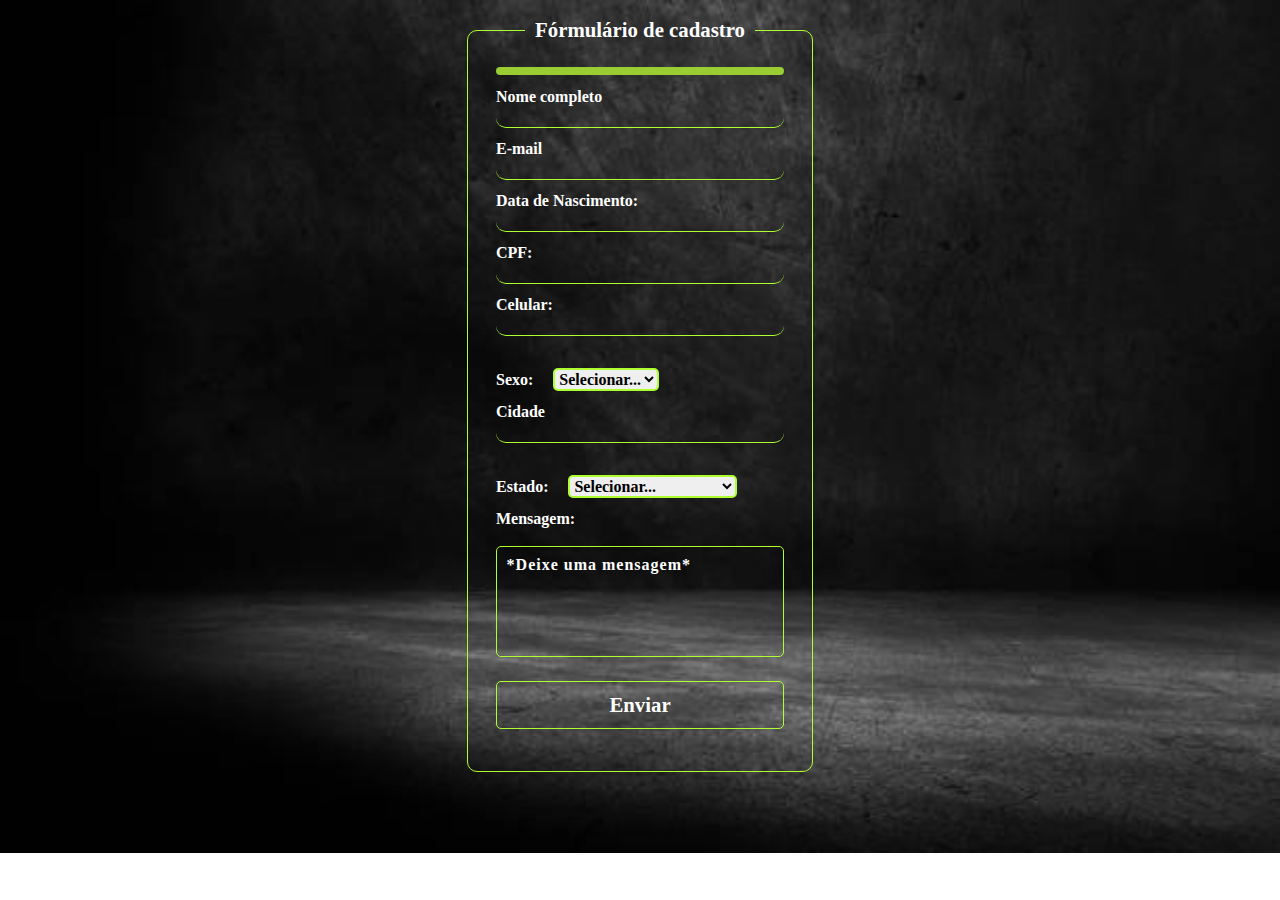
==== index.html @ 50298e1a "Update index.html" ====
<!DOCTYPE html>
<html lang="pt-br">
	<head>
		<meta charset="utf-8">
        <meta name="viewport" content="width=device-width, initial-scale=1.0">
		<title>Formatação em um formulário</title>
        <script src="js/script.js" defer></script>
        <link rel="shortcut icon" href="fcs.ico" type="image/x-icon">
        <link rel="stylesheet" href="css/estilos.css">
	</head>
	<body>
        <form action="https://api.staticforms.xyz/submit" method="post" id="form">
            <fieldset>
                <legend>Fórmulário de cadastro</legend>
                <progress id="progress" value="0" max="100"></progress> 
                <div class="inputBox">
                    <input type="text" name="name[query]" id="name" class="inputUser" autocomplate="off">
                    <label name="name" for="nome" class="labelInput">Nome completo</label>
                </div>
                <div class="inputBox">
                    <input type="text" name="email[query]" id="email" class="inputUser" autocomplate="off">
                    <label name="email" for="email" class="labelInput">E-mail</label>
                </div>
                <div class="inputBox">                    
                    <input type="text" name="date[query]" id="date" class="inputUser" autocomplate="off">   
                    <label name="date" for="date" class="labelInput"><b>Data de Nascimento:</b></label>
                </div>
                <div class="inputBox">
                    <input name="cpf[query]" type="text" maxlength="14" id="campo_cpf" class="inputUser" autocomplate="off">
                    <label name="number" class="labelInput">CPF:</label>
                </div>
                <div class="inputBox">
                    <input name="phone[query]" type="text" id="campo_celular" maxlength="15" class="inputUser" autocomplate="off" onkeyup="handlePhone(event)" >
                    <label name="phone" class="labelInput">Celular: </label>
                </div>
                <label class="genero" name="genero" for="genero">Sexo:</label>
                <select id="genero" name="genero">
                        <option value="">Selecionar...</option>
                        <option value="feminino">Feminino</option>
                        <option value="masculino">Masculino</option>
                        <option value="outroo">Outro</option>
                </select>
                </div>
                <div class="inputBox">
                    <input type="text" name="city[query]" id="city" class="inputUser" autocomplate="off">
                    <label name="city" for="city" class="labelInput">Cidade</label>
                </div>
                <label class="state" name="state" for="state">Estado:</label>
                <select id="state" name="state">
                    <option value="">Selecionar...</option>
                    <option value="AC">Acre</option>
                    <option value="AL">Alagoas</option>
                    <option value="AP">Amapá</option>
                    <option value="AM">Amazonas</option>
                    <option value="BA">Bahia</option>
                    <option value="CE">Ceará</option>
                    <option value="DF">Distrito Federal</option>
                    <option value="ES">Espírito Santo</option>
                    <option value="GO">Goiás</option>
                    <option value="MA">Maranhão</option>
                    <option value="MT">Mato Grosso</option>
                    <option value="MS">Mato Grosso do Sul</option>
                    <option value="MG">Minas Gerais</option>
                    <option value="PA">Pará</option>
                    <option value="PB">Paraíba</option>
                    <option value="PR">Paraná</option>
                    <option value="PE">Pernambuco</option>
                    <option value="PI">Piauí</option>
                    <option value="RJ">Rio de Janeiro</option>
                    <option value="RN">Rio Grande do Norte</option>
                    <option value="RS">Rio Grande do Sul</option>
                    <option value="RO">Rondônia</option>
                    <option value="RR">Roraima</option>
                    <option value="SC">Santa Catarina</option>
                    <option value="SP">São Paulo</option>
                    <option value="SE">Sergipe</option>
                    <option value="TO">Tocantins</option>
                    <option value="EX">Estrangeiro</option>
                </select>
                

                <div class="inputBox">
                    <label class="labelInput">Mensagem: </label>
                    <textarea type="text" name="message[query]" id="message" rows="5" placeholder="*Deixe uma mensagem*" autocomplate="off"></textarea>        
                    <button type="submit"> Enviar</button>   
                </div>
                
                
                <input type="hidden" name="accessKey" value="87b07ec0-6e23-4459-ad92-f71ec5c1c349">
                <input type="hidden" name="redirectTo" value="https://fcosta74.github.io/new_formulario_js/obrigado.html">
            </fieldset>
        </form>              
        <!-- modal -->
        <div id="modal">
            <div class="modal-content">
              <span id="close-button">&times;</span>
              <p class="modal-message"></p>     
            </div>
        </div>  
    </body>
</html>
---- css/estilos.css ----
*{
    font-family: Heelvetica;
    font-weight: bold;
    box-sizing: border-box;
}
body{
    background-image: url(../img/fundo.jpg);
    background-size: cover;
    background-repeat: no-repeat;
    background-color: #fff;
}
legend{
    color: #fff;
    padding: 10px;
    text-align: center;
    font-size: 1.3rem;
}
fieldset{
    width: 20rem;
    border: 1px solid greenyellow;
    border-radius: 10px;
    margin: 0 auto;
}
input{
    background: none;
    color: #fff;
}
.inputBox{
    position: relative;
    margin: 2rem 1rem;
    background: none;
}
.inputUser{
    background: none;
    border: none;
    border-bottom: 1px solid greenyellow;
    outline: none;
    font-size: .9rem;
    width: 18rem;
    letter-spacing: 1px;
    padding-left: 0.5rem;
    border-radius: 10px;
}

.labelInput{
    position: absolute;
    top: -20px;
    left: 0px;
    pointer-events: none;
    color: #fff;
    font-size: 1rem;
}

.inputUser:focus ~ .labelInput{
    top: -15px;
    font-size: .7rem;
    color: greenyellow;
}
::-webkit-input-placeholder{
    color: #fff;
}
.label_date{
    margin: -0.5rem 1rem ;
    color: #fff;
}
select{
    font-size: 1rem;
    border: 2px solid greenyellow;  
    border-radius: 5px;
}
select #state{
    display: flex;
}
.state{
    margin: 0 1rem;
    color: #fff;
}

select #genero{
    display: flex;
}
.genero{
    margin: 0 1rem;
    color: #fff;
}
button {
    background: none;
    cursor: pointer;
	color: #fff;
	border-radius: 5px; 
    width: 18rem;
    align-items: center;
    font-size: 1.3rem;
    font-weight: bold;
    border: 1px solid greenyellow;   
    margin-top: 20px;
    height: 3rem;
    padding: 0.3rem;
}
button:hover {
    background-color: greenyellow;
    color: #101026;
}

textarea{
    background: none;
    width: 18rem;
    border: none;
    border-radius: 5px; 
    font-size: 1rem;
    border: 1px solid greenyellow;
    resize: none;
    padding: 0.6rem;
    margin-top: 1rem;
    color: #fff;
    outline: none;
    letter-spacing: 1px;
}

/* barra de progresso */
progress{
    width: 18rem;
    height: .5rem;
    margin: 0 1rem;
    border-radius: 10px;
}

progress::-webkit-progress-bar{
    background-color: yellowgreen;
    border-radius: 10px;
}
progress::-webkit-progress-value{
    background-color: #fff;
    border-radius: 10px;
}
/* Modal */
#modal {
    display: none;
    position: fixed;
    z-index: 1;
    left: 0;
    top: 0;
    width: 100%;
    height: 100%;
    background-color: rgba(0, 0, 0, 0.5);
  }
  
  .modal-content {
    position: relative;
    background-color: #fff;
    margin: 15% auto;
    padding: 20px;
    border-radius: 5px;
    width: 30%;
  }
  
  #close-button {
    color: #aaa;
    float: right;
    font-size: 28px;
    font-weight: bold;
    cursor: pointer;
  }
  
  .modal-message {
    font-size: 18px;
    margin-bottom: 20px;
  }
/* obrigado */
#main{
    text-align: center;
    align-items: center;
    justify-content: center;
    font-family: Helvetica;
    color: #eee;
    margin-top: 6rem;
}
.text{
    font-size: 45px;
    margin-bottom: 3rem;
}
.paragrafo{
    font-size: 18px;
    font-weight: bold;
    margin-bottom: 3rem;
}
.btn{
    padding: 10px 30px;
    background: #f5f5f5;
    text-decoration: none;
    color: #101026;
    font-size: 18px;
    font-weight: bold;
    transition: all 0.5s;
    border: none;
}
.btn:hover{
    border-radius: 16px;
}  
@media (max-width: 450px) {
    fieldset {
        width: 1rem;
        height: 100%;
    }
    input{
        font-size: 22px;
    }
    textarea{
        font-size: 15px;

    }
    .inputBox{
        margin: 2rem 1rem;
        background: none;
    }
    #main{
        margin-bottom: 5.5rem;
        min-height: 65vh;
    }
}
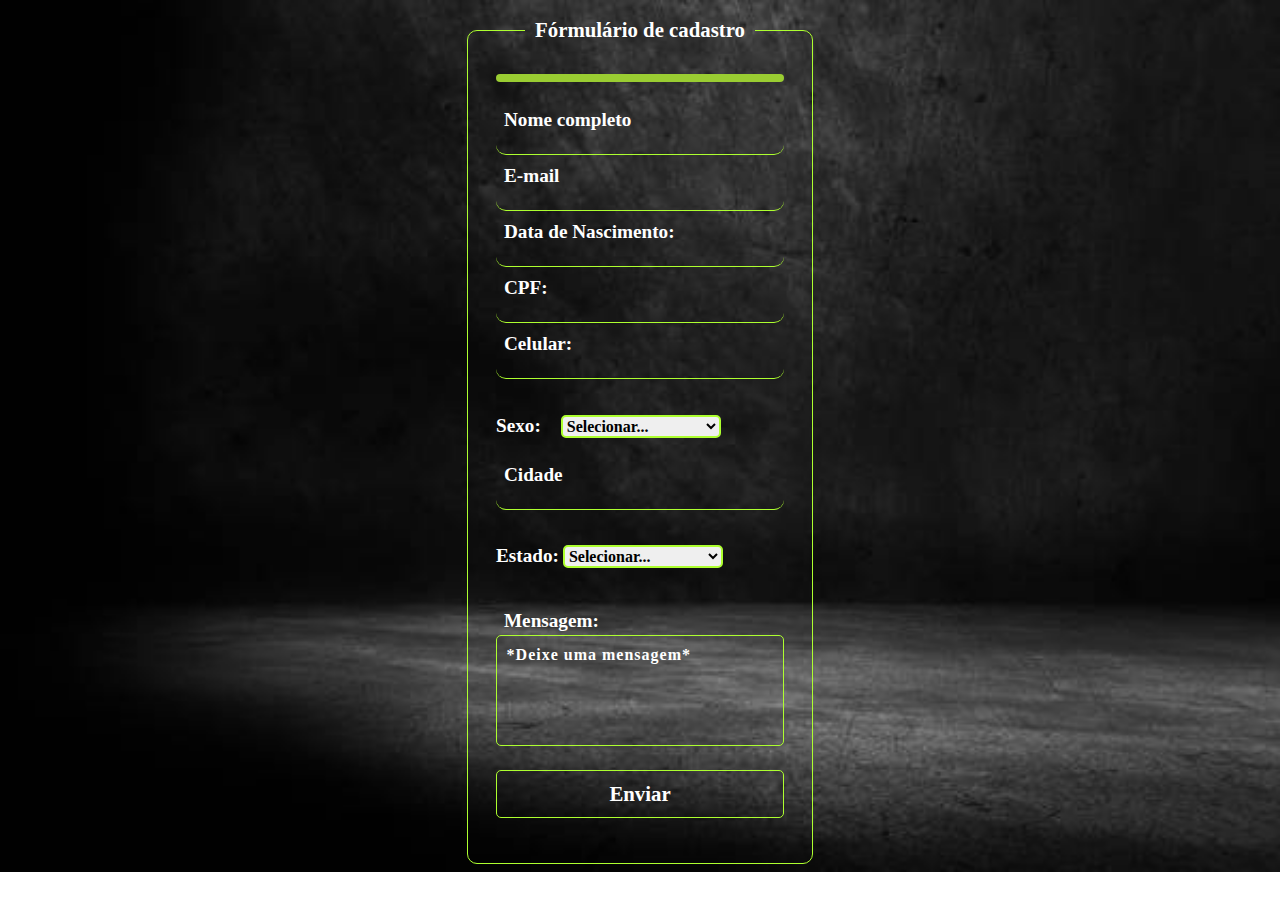
==== commit df3c4b87: "atualização" ====
--- a/index.html
+++ b/index.html
@@ -14,23 +14,23 @@
                 <legend>Fórmulário de cadastro</legend>
                 <progress id="progress" value="0" max="100"></progress> 
                 <div class="inputBox">
-                    <input type="text" name="name[query]" id="name" class="inputUser" autocomplate="off">
+                    <input type="text" name="name" id="name" class="inputUser" >
                     <label name="name" for="nome" class="labelInput">Nome completo</label>
                 </div>
                 <div class="inputBox">
-                    <input type="text" name="email[query]" id="email" class="inputUser" autocomplate="off">
+                    <input type="text" name="email" id="email" class="inputUser" >
                     <label name="email" for="email" class="labelInput">E-mail</label>
                 </div>
                 <div class="inputBox">                    
-                    <input type="text" name="date[query]" id="date" class="inputUser" autocomplate="off">   
+                    <input type="text" name="date" id="date" class="inputUser" >   
                     <label name="date" for="date" class="labelInput"><b>Data de Nascimento:</b></label>
                 </div>
                 <div class="inputBox">
-                    <input name="cpf[query]" type="text" maxlength="14" id="campo_cpf" class="inputUser" autocomplate="off">
+                    <input name="cpf" type="text" maxlength="14" id="campo_cpf" class="inputUser" >
                     <label name="number" class="labelInput">CPF:</label>
                 </div>
                 <div class="inputBox">
-                    <input name="phone[query]" type="text" id="campo_celular" maxlength="15" class="inputUser" autocomplate="off" onkeyup="handlePhone(event)" >
+                    <input name="phone" type="text" id="campo_celular" maxlength="15" class="inputUser" onkeyup="handlePhone(event)" >
                     <label name="phone" class="labelInput">Celular: </label>
                 </div>
                 <label class="genero" name="genero" for="genero">Sexo:</label>
@@ -42,7 +42,7 @@
                 </select>
                 </div>
                 <div class="inputBox">
-                    <input type="text" name="city[query]" id="city" class="inputUser" autocomplate="off">
+                    <input type="text" name="city" id="city" class="inputUser">
                     <label name="city" for="city" class="labelInput">Cidade</label>
                 </div>
                 <label class="state" name="state" for="state">Estado:</label>
@@ -77,15 +77,11 @@
                     <option value="TO">Tocantins</option>
                     <option value="EX">Estrangeiro</option>
                 </select>
-                
-
                 <div class="inputBox">
-                    <label class="labelInput">Mensagem: </label>
-                    <textarea type="text" name="message[query]" id="message" rows="5" placeholder="*Deixe uma mensagem*" autocomplate="off"></textarea>        
+                    <label class="labelInput" id="labelid">Mensagem: </label>
+                    <textarea type="text" name="message" id="message" rows="5" placeholder="*Deixe uma mensagem*" ></textarea>        
                     <button type="submit"> Enviar</button>   
                 </div>
-                
-                
                 <input type="hidden" name="accessKey" value="87b07ec0-6e23-4459-ad92-f71ec5c1c349">
                 <input type="hidden" name="redirectTo" value="https://fcosta74.github.io/new_formulario_js/obrigado.html">
             </fieldset>
--- a/css/estilos.css
+++ b/css/estilos.css
@@ -27,7 +27,7 @@
 }
 .inputBox{
     position: relative;
-    margin: 2rem 1rem;
+    margin: 2.2rem 1rem;
     background: none;
 }
 .inputUser{
@@ -35,53 +35,54 @@
     border: none;
     border-bottom: 1px solid greenyellow;
     outline: none;
-    font-size: .9rem;
+    font-size: 1rem;
     width: 18rem;
     letter-spacing: 1px;
     padding-left: 0.5rem;
     border-radius: 10px;
 }
-
 .labelInput{
     position: absolute;
-    top: -20px;
+    top: -25px;
     left: 0px;
-    pointer-events: none;
-    color: #fff;
-    font-size: 1rem;
+    color: #fff;
+    font-size: 1.2rem;
+    margin-left: .5rem;
 }
 
 .inputUser:focus ~ .labelInput{
     top: -15px;
-    font-size: .7rem;
+    font-size: .8rem;
     color: greenyellow;
 }
 ::-webkit-input-placeholder{
     color: #fff;
 }
-.label_date{
-    margin: -0.5rem 1rem ;
-    color: #fff;
+#labelid{
+    margin-top: 1rem;
 }
 select{
     font-size: 1rem;
     border: 2px solid greenyellow;  
     border-radius: 5px;
+    width: 10rem;
+    margin-bottom: 1rem;
+}
+.genero{
+    margin: 0 1rem;
+    color: #fff;
+    font-size: 1.2rem;
+}
+select #genero{
+    display: flex;
+}
+.state{
+    margin-left: 1rem;
+    color: #fff;
+    font-size: 1.2rem;
 }
 select #state{
     display: flex;
-}
-.state{
-    margin: 0 1rem;
-    color: #fff;
-}
-
-select #genero{
-    display: flex;
-}
-.genero{
-    margin: 0 1rem;
-    color: #fff;
 }
 button {
     background: none;
@@ -121,7 +122,7 @@
 progress{
     width: 18rem;
     height: .5rem;
-    margin: 0 1rem;
+    margin: 1rem 1rem;
     border-radius: 10px;
 }
 
@@ -143,29 +144,27 @@
     width: 100%;
     height: 100%;
     background-color: rgba(0, 0, 0, 0.5);
-  }
+}
   
-  .modal-content {
+.modal-content {
     position: relative;
     background-color: #fff;
     margin: 15% auto;
     padding: 20px;
     border-radius: 5px;
     width: 30%;
-  }
-  
-  #close-button {
+}
+#close-button {
     color: #aaa;
     float: right;
     font-size: 28px;
     font-weight: bold;
     cursor: pointer;
-  }
-  
-  .modal-message {
+}
+.modal-message {
     font-size: 18px;
     margin-bottom: 20px;
-  }
+}
 /* obrigado */
 #main{
     text-align: center;
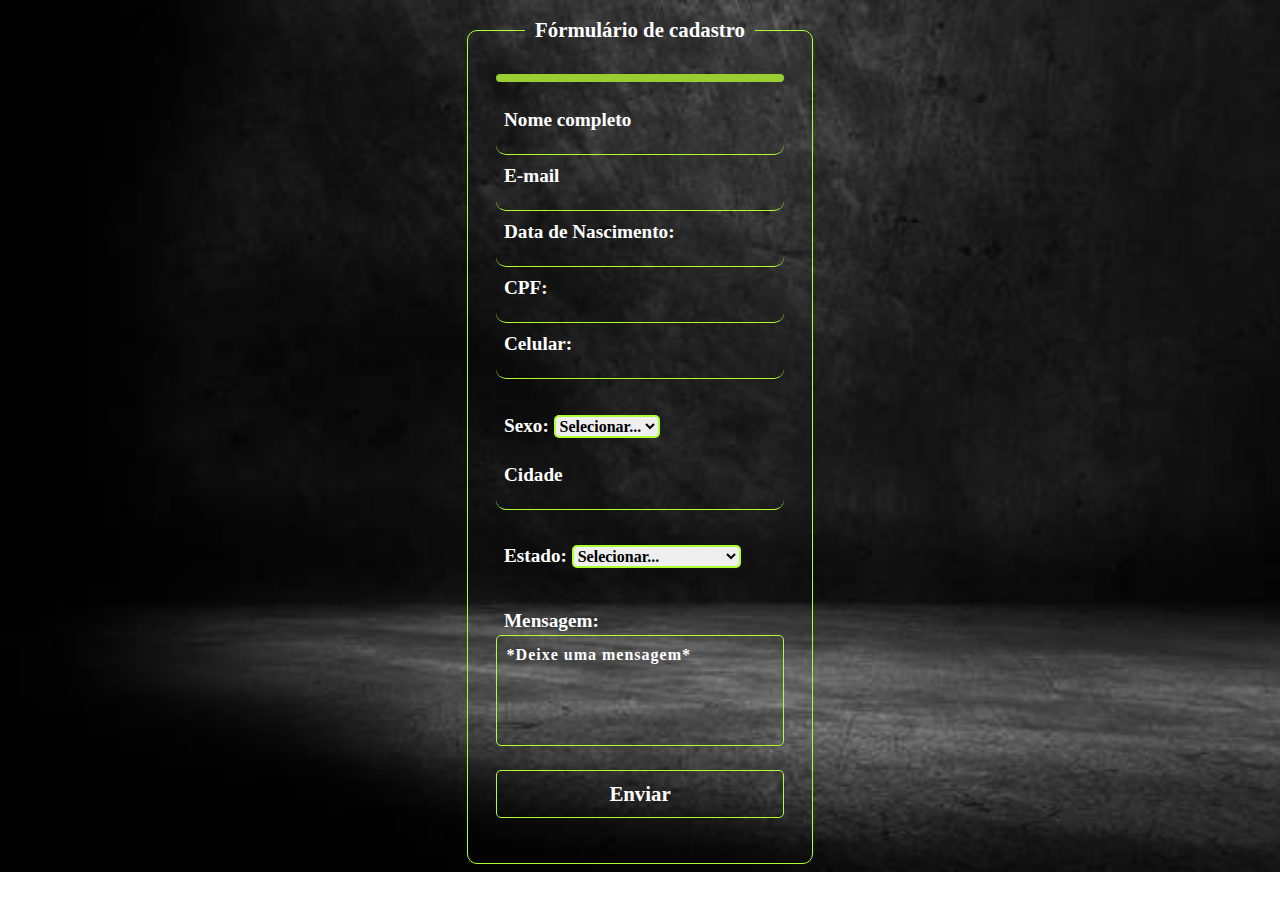
==== commit 56ffed54: "Atualizações" ====
--- a/index.html
+++ b/index.html
@@ -33,50 +33,53 @@
                     <input name="phone" type="text" id="campo_celular" maxlength="15" class="inputUser" onkeyup="handlePhone(event)" >
                     <label name="phone" class="labelInput">Celular: </label>
                 </div>
-                <label class="genero" name="genero" for="genero">Sexo:</label>
-                <select id="genero" name="genero">
+                <div id="selectId">
+                    <label name="genero" for="genero">Sexo:</label>
+                    <select id="genero" name="genero">
                         <option value="">Selecionar...</option>
                         <option value="feminino">Feminino</option>
                         <option value="masculino">Masculino</option>
                         <option value="outroo">Outro</option>
-                </select>
-                </div>
+                    </select>
+                </div>                
                 <div class="inputBox">
                     <input type="text" name="city" id="city" class="inputUser">
                     <label name="city" for="city" class="labelInput">Cidade</label>
                 </div>
-                <label class="state" name="state" for="state">Estado:</label>
-                <select id="state" name="state">
-                    <option value="">Selecionar...</option>
-                    <option value="AC">Acre</option>
-                    <option value="AL">Alagoas</option>
-                    <option value="AP">Amapá</option>
-                    <option value="AM">Amazonas</option>
-                    <option value="BA">Bahia</option>
-                    <option value="CE">Ceará</option>
-                    <option value="DF">Distrito Federal</option>
-                    <option value="ES">Espírito Santo</option>
-                    <option value="GO">Goiás</option>
-                    <option value="MA">Maranhão</option>
-                    <option value="MT">Mato Grosso</option>
-                    <option value="MS">Mato Grosso do Sul</option>
-                    <option value="MG">Minas Gerais</option>
-                    <option value="PA">Pará</option>
-                    <option value="PB">Paraíba</option>
-                    <option value="PR">Paraná</option>
-                    <option value="PE">Pernambuco</option>
-                    <option value="PI">Piauí</option>
-                    <option value="RJ">Rio de Janeiro</option>
-                    <option value="RN">Rio Grande do Norte</option>
-                    <option value="RS">Rio Grande do Sul</option>
-                    <option value="RO">Rondônia</option>
-                    <option value="RR">Roraima</option>
-                    <option value="SC">Santa Catarina</option>
-                    <option value="SP">São Paulo</option>
-                    <option value="SE">Sergipe</option>
-                    <option value="TO">Tocantins</option>
-                    <option value="EX">Estrangeiro</option>
-                </select>
+                <div id="selectId">
+                    <label name="state" for="state">Estado:</label>
+                    <select id="state" name="state">
+                        <option value="">Selecionar...</option>
+                        <option value="AC">Acre</option>
+                        <option value="AL">Alagoas</option>
+                        <option value="AP">Amapá</option>
+                        <option value="AM">Amazonas</option>
+                        <option value="BA">Bahia</option>
+                        <option value="CE">Ceará</option>
+                        <option value="DF">Distrito Federal</option>
+                        <option value="ES">Espírito Santo</option>
+                        <option value="GO">Goiás</option>
+                        <option value="MA">Maranhão</option>
+                        <option value="MT">Mato Grosso</option>
+                        <option value="MS">Mato Grosso do Sul</option>
+                        <option value="MG">Minas Gerais</option>
+                        <option value="PA">Pará</option>
+                        <option value="PB">Paraíba</option>
+                        <option value="PR">Paraná</option>
+                        <option value="PE">Pernambuco</option>
+                        <option value="PI">Piauí</option>
+                        <option value="RJ">Rio de Janeiro</option>
+                        <option value="RN">Rio Grande do Norte</option>
+                        <option value="RS">Rio Grande do Sul</option>
+                        <option value="RO">Rondônia</option>
+                        <option value="RR">Roraima</option>
+                        <option value="SC">Santa Catarina</option>
+                        <option value="SP">São Paulo</option>
+                        <option value="SE">Sergipe</option>
+                        <option value="TO">Tocantins</option>
+                        <option value="EX">Estrangeiro</option>
+                    </select>
+                </div>                
                 <div class="inputBox">
                     <label class="labelInput" id="labelid">Mensagem: </label>
                     <textarea type="text" name="message" id="message" rows="5" placeholder="*Deixe uma mensagem*" ></textarea>        
--- a/css/estilos.css
+++ b/css/estilos.css
@@ -65,24 +65,14 @@
     font-size: 1rem;
     border: 2px solid greenyellow;  
     border-radius: 5px;
-    width: 10rem;
     margin-bottom: 1rem;
 }
-.genero{
-    margin: 0 1rem;
-    color: #fff;
+#selectId{
+    color: #fff;
+    margin-left: 1.5rem;
+
     font-size: 1.2rem;
-}
-select #genero{
-    display: flex;
-}
-.state{
-    margin-left: 1rem;
-    color: #fff;
-    font-size: 1.2rem;
-}
-select #state{
-    display: flex;
+
 }
 button {
     background: none;
@@ -179,7 +169,7 @@
     margin-bottom: 3rem;
 }
 .paragrafo{
-    font-size: 18px;
+    font-size: 1.5rem;
     font-weight: bold;
     margin-bottom: 3rem;
 }
@@ -192,9 +182,10 @@
     font-weight: bold;
     transition: all 0.5s;
     border: none;
+    border-radius: 10px;
 }
 .btn:hover{
-    border-radius: 16px;
+    border-radius: 20px;
 }  
 @media (max-width: 450px) {
     fieldset {
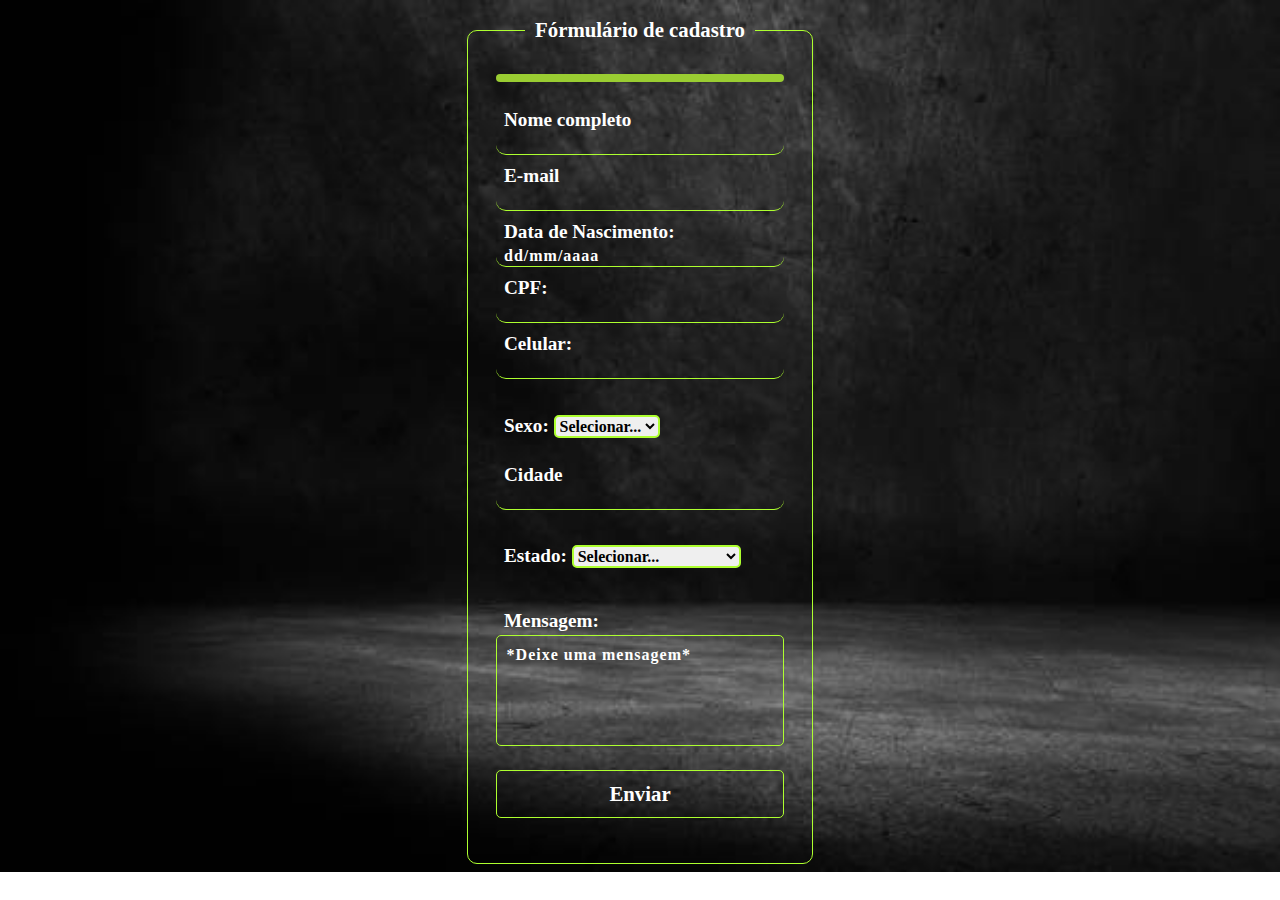
==== commit 0fa218ef: "ff" ====
--- a/index.html
+++ b/index.html
@@ -3,7 +3,7 @@
 	<head>
 		<meta charset="utf-8">
         <meta name="viewport" content="width=device-width, initial-scale=1.0">
-		<title>Formatação em um formulário</title>
+		<title>Formulário</title>
         <script src="js/script.js" defer></script>
         <link rel="shortcut icon" href="fcs.ico" type="image/x-icon">
         <link rel="stylesheet" href="css/estilos.css">
@@ -22,11 +22,11 @@
                     <label name="email" for="email" class="labelInput">E-mail</label>
                 </div>
                 <div class="inputBox">                    
-                    <input type="text" name="date" id="date" class="inputUser" >   
+                    <input type="text" id="date" maxlength="10" class="inputUser" name="date" placeholder="dd/mm/aaaa">   
                     <label name="date" for="date" class="labelInput"><b>Data de Nascimento:</b></label>
                 </div>
                 <div class="inputBox">
-                    <input name="cpf" type="text" maxlength="14" id="campo_cpf" class="inputUser" >
+                    <input type="text" maxlength="14" id="campo_cpf" class="inputUser" name="numbers">
                     <label name="number" class="labelInput">CPF:</label>
                 </div>
                 <div class="inputBox">
--- a/css/estilos.css
+++ b/css/estilos.css
@@ -162,16 +162,14 @@
     justify-content: center;
     font-family: Helvetica;
     color: #eee;
-    margin-top: 6rem;
+    margin: 5rem auto;
 }
 .text{
-    font-size: 45px;
-    margin-bottom: 3rem;
+    font-size: 3rem;    
 }
 .paragrafo{
     font-size: 1.5rem;
     font-weight: bold;
-    margin-bottom: 3rem;
 }
 .btn{
     padding: 10px 30px;
@@ -204,7 +202,14 @@
         background: none;
     }
     #main{
-        margin-bottom: 5.5rem;
-        min-height: 65vh;
+        margin: 5rem auto;
+        width: 70vw;
+        height: 95vh;
+    }
+    .text{
+        font-size: 2.5rem;
+    }
+    .paragrafo{
+        font-size: 1.5rem;
     }
 }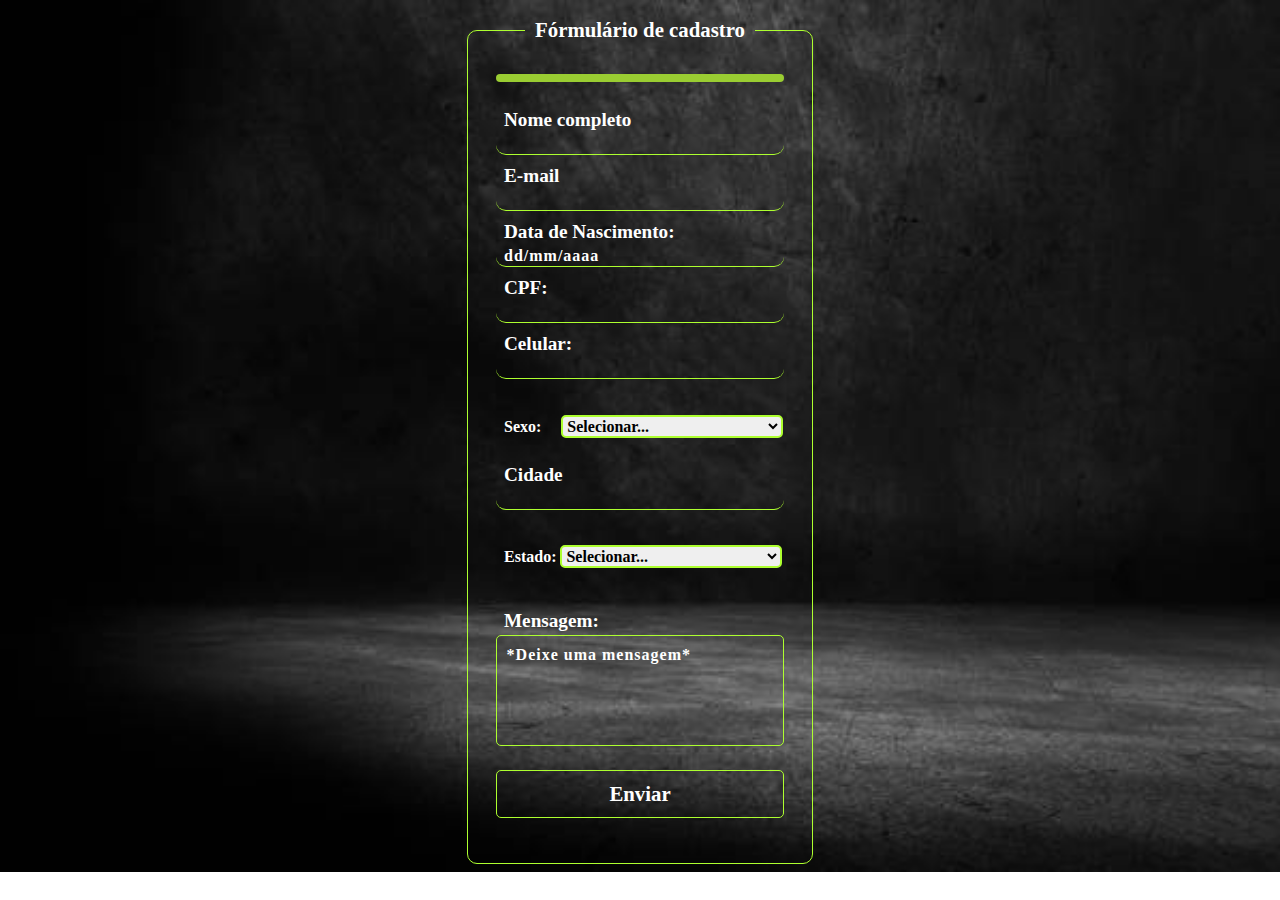
==== commit 84ef81d6: "Atualizando" ====
--- a/index.html
+++ b/index.html
@@ -14,19 +14,19 @@
                 <legend>Fórmulário de cadastro</legend>
                 <progress id="progress" value="0" max="100"></progress> 
                 <div class="inputBox">
-                    <input type="text" name="name" id="name" class="inputUser" >
-                    <label name="name" for="nome" class="labelInput">Nome completo</label>
+                    <input type="text" name="name" id="name" class="inputUser" onkeypress="return ApenasLetras(event)">
+                    <label name="name" for="name" class="labelInput">Nome completo</label>
                 </div>
                 <div class="inputBox">
                     <input type="text" name="email" id="email" class="inputUser" >
                     <label name="email" for="email" class="labelInput">E-mail</label>
                 </div>
                 <div class="inputBox">                    
-                    <input type="text" id="date" maxlength="10" class="inputUser" name="date" placeholder="dd/mm/aaaa">   
+                    <input type="text" id="date" maxlength="10" class="inputUser" name="date" placeholder="dd/mm/aaaa" >   
                     <label name="date" for="date" class="labelInput"><b>Data de Nascimento:</b></label>
                 </div>
                 <div class="inputBox">
-                    <input type="text" maxlength="14" id="campo_cpf" class="inputUser" name="numbers">
+                    <input type="text" maxlength="14" id="campo_cpf" class="inputUser" name="cpf" onkeypress="return filtroTeclas(event)">
                     <label name="number" class="labelInput">CPF:</label>
                 </div>
                 <div class="inputBox">
@@ -43,7 +43,7 @@
                     </select>
                 </div>                
                 <div class="inputBox">
-                    <input type="text" name="city" id="city" class="inputUser">
+                    <input type="text" name="city" id="city" class="inputUser" onkeypress="return ApenasLetras(event)">
                     <label name="city" for="city" class="labelInput">Cidade</label>
                 </div>
                 <div id="selectId">
--- a/css/estilos.css
+++ b/css/estilos.css
@@ -66,13 +66,19 @@
     border: 2px solid greenyellow;  
     border-radius: 5px;
     margin-bottom: 1rem;
+
 }
 #selectId{
     color: #fff;
     margin-left: 1.5rem;
-
-    font-size: 1.2rem;
-
+    font-size: 1rem;
+}
+#genero{
+    width: 13.86rem;
+    margin-left: 1rem;
+}
+#state{
+    width: 13.86rem;
 }
 button {
     background: none;
@@ -92,7 +98,6 @@
     background-color: greenyellow;
     color: #101026;
 }
-
 textarea{
     background: none;
     width: 18rem;
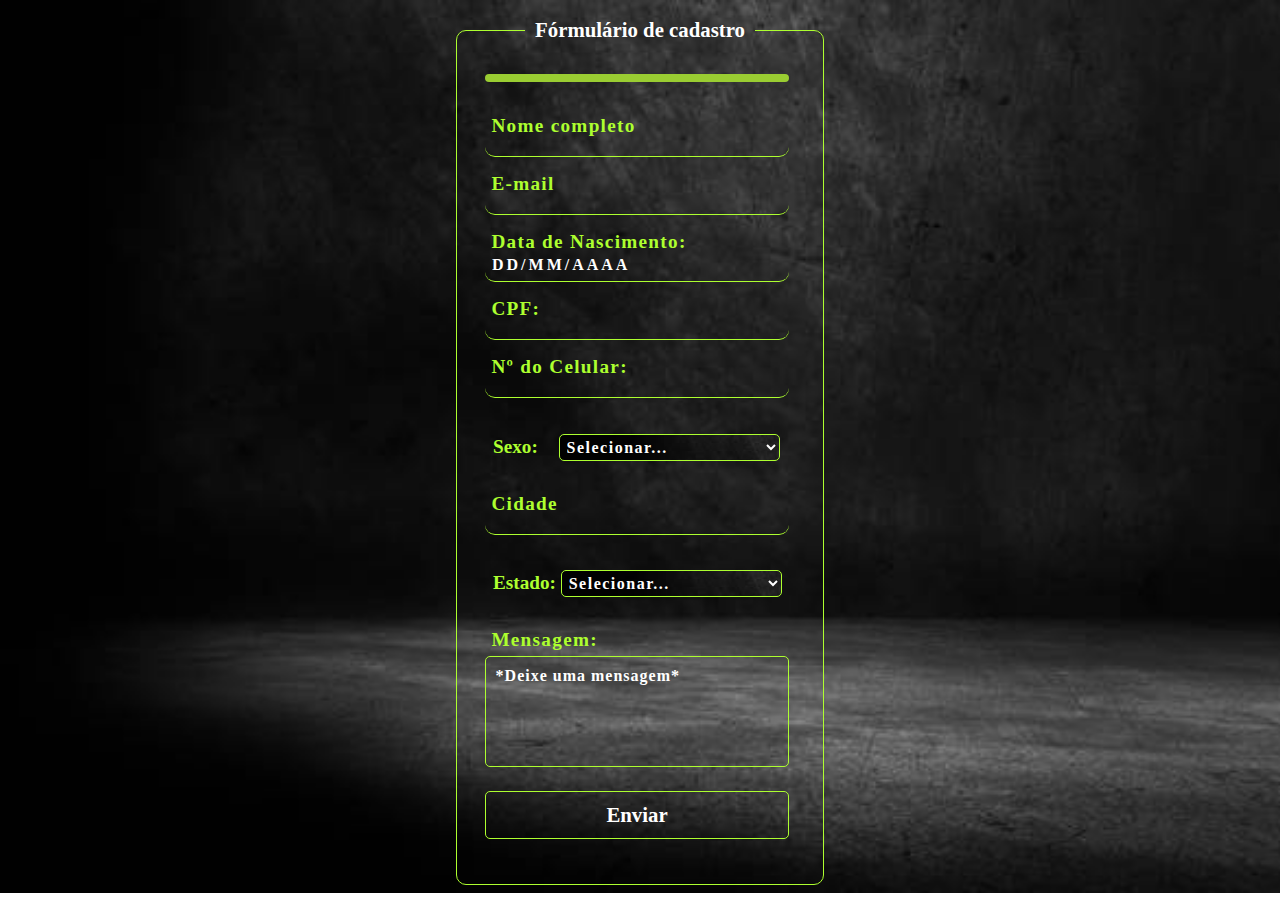
==== commit 7d62d0aa: "atualização" ====
--- a/index.html
+++ b/index.html
@@ -14,24 +14,24 @@
                 <legend>Fórmulário de cadastro</legend>
                 <progress id="progress" value="0" max="100"></progress> 
                 <div class="inputBox">
-                    <input type="text" name="name" id="name" class="inputUser" onkeypress="return ApenasLetras(event)">
+                    <input type="text" name="name" id="name" class="inputUser" onkeypress="return ApenasLetras(event)" autocomplete="off">
                     <label name="name" for="name" class="labelInput">Nome completo</label>
                 </div>
                 <div class="inputBox">
-                    <input type="text" name="email" id="email" class="inputUser" >
+                    <input type="text" name="email" id="email" class="inputUser" autocomplete="off">
                     <label name="email" for="email" class="labelInput">E-mail</label>
                 </div>
                 <div class="inputBox">                    
-                    <input type="text" id="date" maxlength="10" class="inputUser" name="date" placeholder="dd/mm/aaaa" >   
+                    <input type="text" id="date" maxlength="10" class="inputUser" name="date" placeholder="DD/MM/AAAA" autocomplete="off">   
                     <label name="date" for="date" class="labelInput"><b>Data de Nascimento:</b></label>
                 </div>
                 <div class="inputBox">
-                    <input type="text" maxlength="14" id="campo_cpf" class="inputUser" name="cpf" onkeypress="return filtroTeclas(event)">
+                    <input type="text" maxlength="14" id="campo_cpf" class="inputUser" name="cpf" onkeypress="return filtroTeclas(event)" autocomplete="off">
                     <label name="number" class="labelInput">CPF:</label>
                 </div>
                 <div class="inputBox">
-                    <input name="phone" type="text" id="campo_celular" maxlength="15" class="inputUser" onkeyup="handlePhone(event)" >
-                    <label name="phone" class="labelInput">Celular: </label>
+                    <input name="phone" type="text" id="campo_celular" maxlength="15" class="inputUser" onkeyup="handlePhone(event)" autocomplete="off">
+                    <label name="phone" class="labelInput">Nº do Celular: </label>
                 </div>
                 <div id="selectId">
                     <label name="genero" for="genero">Sexo:</label>
@@ -43,7 +43,7 @@
                     </select>
                 </div>                
                 <div class="inputBox">
-                    <input type="text" name="city" id="city" class="inputUser" onkeypress="return ApenasLetras(event)">
+                    <input type="text" name="city" id="city" class="inputUser" onkeypress="return ApenasLetras(event)" autocomplete="off">
                     <label name="city" for="city" class="labelInput">Cidade</label>
                 </div>
                 <div id="selectId">
@@ -85,8 +85,8 @@
                     <textarea type="text" name="message" id="message" rows="5" placeholder="*Deixe uma mensagem*" ></textarea>        
                     <button type="submit"> Enviar</button>   
                 </div>
-                <input type="hidden" name="accessKey" value="87b07ec0-6e23-4459-ad92-f71ec5c1c349">
-                <input type="hidden" name="redirectTo" value="https://fcosta74.github.io/new_formulario_js/obrigado.html">
+                <input type="hidden" name="accessKey" value="e821a7c9-c9c4-414f-bbdc-a0961862c68f">
+                <input type="hidden" name="redirectTo" value="https://fcosta74.github.io/new_formulario_js/sucesso.html">
             </fieldset>
         </form>              
         <!-- modal -->
--- a/css/estilos.css
+++ b/css/estilos.css
@@ -16,7 +16,7 @@
     font-size: 1.3rem;
 }
 fieldset{
-    width: 20rem;
+    width: 23rem;
     border: 1px solid greenyellow;
     border-radius: 10px;
     margin: 0 auto;
@@ -36,46 +36,62 @@
     border-bottom: 1px solid greenyellow;
     outline: none;
     font-size: 1rem;
-    width: 18rem;
-    letter-spacing: 1px;
-    padding-left: 0.5rem;
-    border-radius: 10px;
+    width: 19rem;
+    letter-spacing: 2px;
+    padding: 2px 7px;
+    border-radius: 10px;
+
 }
 .labelInput{
     position: absolute;
-    top: -25px;
+    top: -19px;
     left: 0px;
     color: #fff;
     font-size: 1.2rem;
-    margin-left: .5rem;
-}
-
+    margin-left: .4rem;
+    letter-spacing: 1.3px;
+    color: greenyellow;
+}
+#name,
+#city{
+    text-transform: uppercase;
+}
+#email{
+    text-transform: lowercase;
+    letter-spacing: 3px;
+}
 .inputUser:focus ~ .labelInput{
-    top: -15px;
+    display: flex;
     font-size: .8rem;
     color: greenyellow;
 }
 ::-webkit-input-placeholder{
     color: #fff;
 }
-#labelid{
-    margin-top: 1rem;
+#date{
+    height: 2rem;
+    letter-spacing: 3px;
 }
 select{
+    border: 1px solid greenyellow;
     font-size: 1rem;
-    border: 2px solid greenyellow;  
     border-radius: 5px;
     margin-bottom: 1rem;
-
+    background-color: #101026;
+    background-image: url('../img/fundo.jpg');
+    color: #fff;
+    letter-spacing: 1.5px;
+    padding: 3px;
 }
 #selectId{
-    color: #fff;
+    color: greenyellow;
     margin-left: 1.5rem;
-    font-size: 1rem;
+    font-size: 1.2rem;
 }
 #genero{
     width: 13.86rem;
     margin-left: 1rem;
+    
 }
 #state{
     width: 13.86rem;
@@ -85,7 +101,7 @@
     cursor: pointer;
 	color: #fff;
 	border-radius: 5px; 
-    width: 18rem;
+    width: 19rem;
     align-items: center;
     font-size: 1.3rem;
     font-weight: bold;
@@ -98,24 +114,24 @@
     background-color: greenyellow;
     color: #101026;
 }
+
 textarea{
     background: none;
-    width: 18rem;
+    width: 19rem;
     border: none;
     border-radius: 5px; 
     font-size: 1rem;
     border: 1px solid greenyellow;
     resize: none;
     padding: 0.6rem;
-    margin-top: 1rem;
+    margin-top: 0.5rem;
     color: #fff;
     outline: none;
     letter-spacing: 1px;
 }
-
 /* barra de progresso */
 progress{
-    width: 18rem;
+    width: 19rem;
     height: .5rem;
     margin: 1rem 1rem;
     border-radius: 10px;
@@ -140,37 +156,36 @@
     height: 100%;
     background-color: rgba(0, 0, 0, 0.5);
 }
-  
 .modal-content {
     position: relative;
     background-color: #fff;
     margin: 15% auto;
-    padding: 20px;
-    border-radius: 5px;
-    width: 30%;
+    padding: 10px;
+    border-radius: 15px;
+    width: 24%;
+    height: 6rem;
 }
 #close-button {
-    color: #aaa;
+    color: #101026;
     float: right;
-    font-size: 28px;
+    font-size: 2rem;
     font-weight: bold;
     cursor: pointer;
 }
 .modal-message {
-    font-size: 18px;
-    margin-bottom: 20px;
-}
-/* obrigado */
+    font-size: 1.1rem;
+}
+/* sucesso */
 #main{
     text-align: center;
     align-items: center;
     justify-content: center;
     font-family: Helvetica;
     color: #eee;
-    margin: 5rem auto;
+    margin: 30vh auto;
 }
 .text{
-    font-size: 3rem;    
+    font-size: 3rem; 
 }
 .paragrafo{
     font-size: 1.5rem;
@@ -206,10 +221,13 @@
         margin: 2rem 1rem;
         background: none;
     }
+    .modal-content{
+        width: 80%;
+    }
     #main{
         margin: 5rem auto;
         width: 70vw;
-        height: 95vh;
+        height: 81.5vh;
     }
     .text{
         font-size: 2.5rem;
